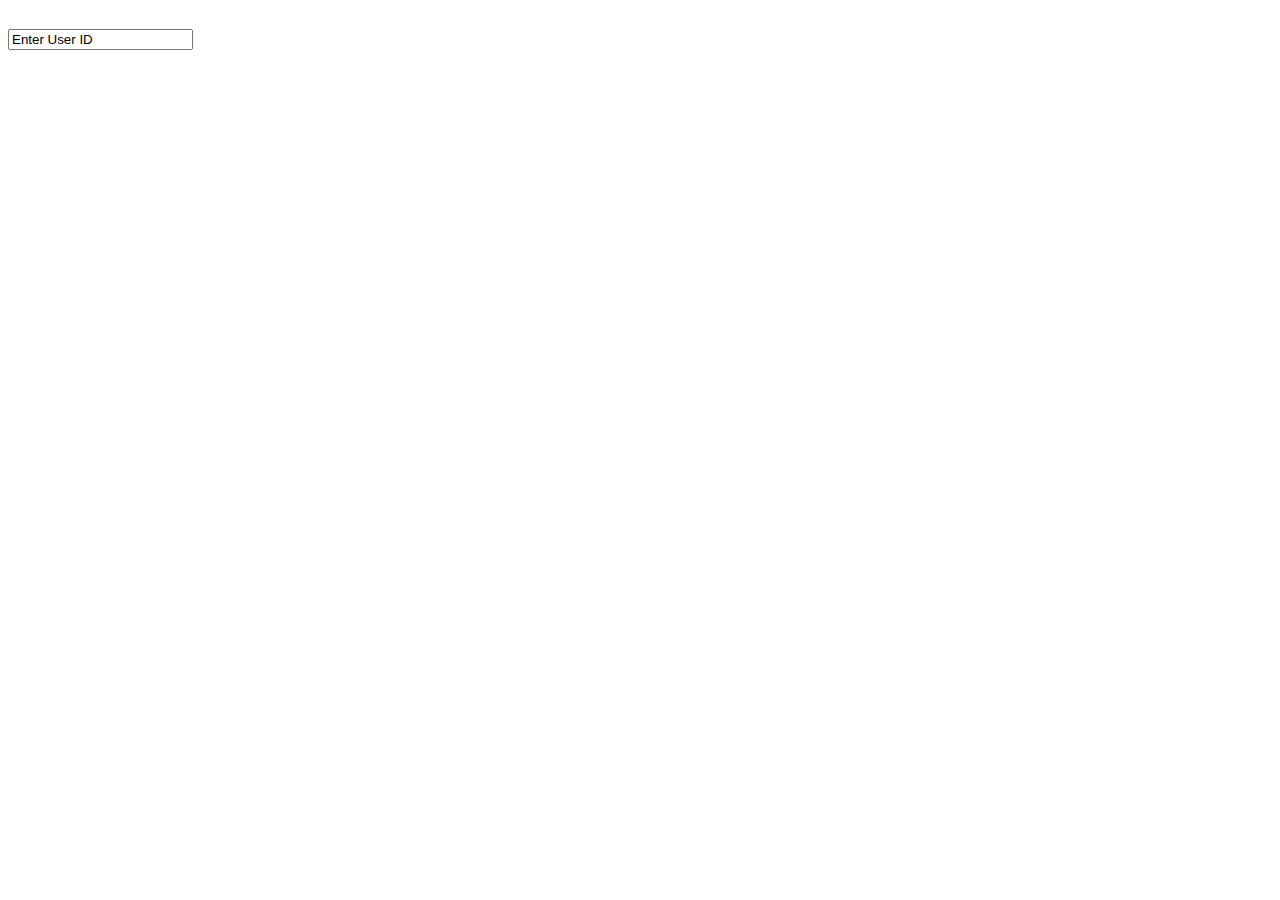
==== test_files/testing.html @ 216eb378 "able to manipulate date" ====
<!DOCTYPE html>
<html>
  <head>
    <meta charset="utf-8">
    <title>Testing Etsy Search Page</title>
    <link rel="stylesheet" href="styles.css" media="screen" title="no title" charset="utf-8">
  </head>
  <body>


    <form id="etsy-search">
      <header>
        <img src="https://upload.wikimedia.org/wikipedia/commons/c/ce/Etsy_logo.png" alt="" />
        <span id="nav">
          <input id="etsy-terms" size="32">
          <button>Search!</button>

        </span>
      </header>

    </form>

    <input id="userKeywords" type="text" value="Enter User ID">


    <div id="etsy-images"></div>


  <script   src="https://code.jquery.com/jquery-3.1.0.min.js"   integrity="sha256-cCueBR6CsyA4/9szpPfrX3s49M9vUU5BgtiJj06wt/s="   crossorigin="anonymous"></script>
  <script type="text/javascript" src="testing.js"></script>
  </body>
</html>
---- test_files/styles.css ----
header #nav {
  position: relative;
  top: -45px; }
  header #nav button {
    background-color: #3CB1CB;
    color: white;
    font-weight: bold; }

#etsy-images {
  display: flex;
  flex-wrap: wrap;
  justify-content: space-around; }

.item {
  width: 30%;
  border: 1px solid black;
  margin-top: 10px;
  margin-bottom: 10px; }
  .item img {
    width: 100%; }
  .item .price {
    float: right;
    color: limegreen; }
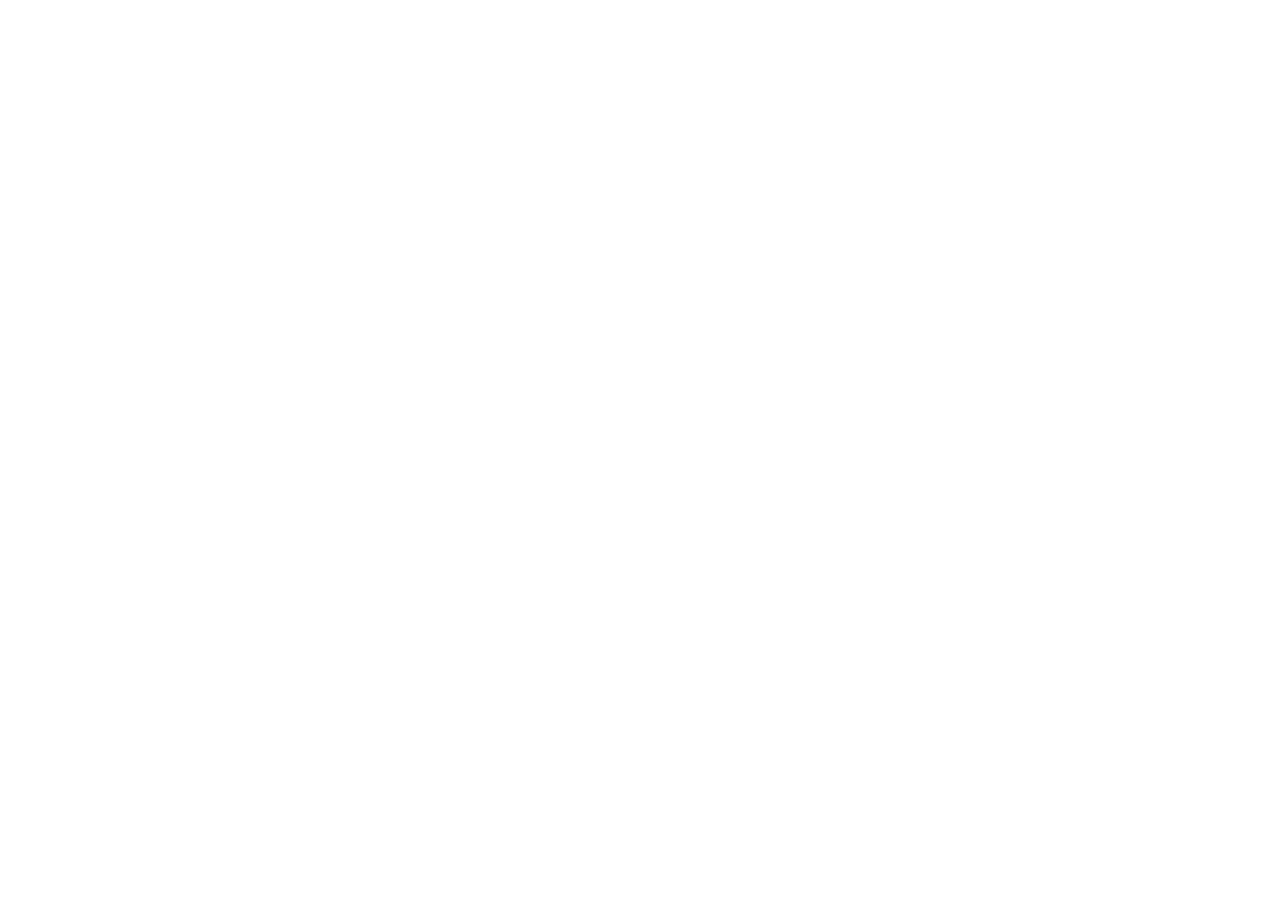
==== commit 6f489ae6: "added usernames" ====
--- a/test_files/testing.html
+++ b/test_files/testing.html
@@ -21,7 +21,7 @@
 
     </form>
 
-    <input id="userKeywords" type="text" value="Enter User ID">
+    <!-- <input id="userKeywords" type="text" value="Enter User ID"> -->
 
 
     <div id="etsy-images"></div>
--- a/test_files/styles.css
+++ b/test_files/styles.css
@@ -14,6 +14,7 @@
 .item {
   width: 30%;
   border: 1px solid black;
+  border-radius: 3px;
   margin-top: 10px;
   margin-bottom: 10px; }
   .item img {
